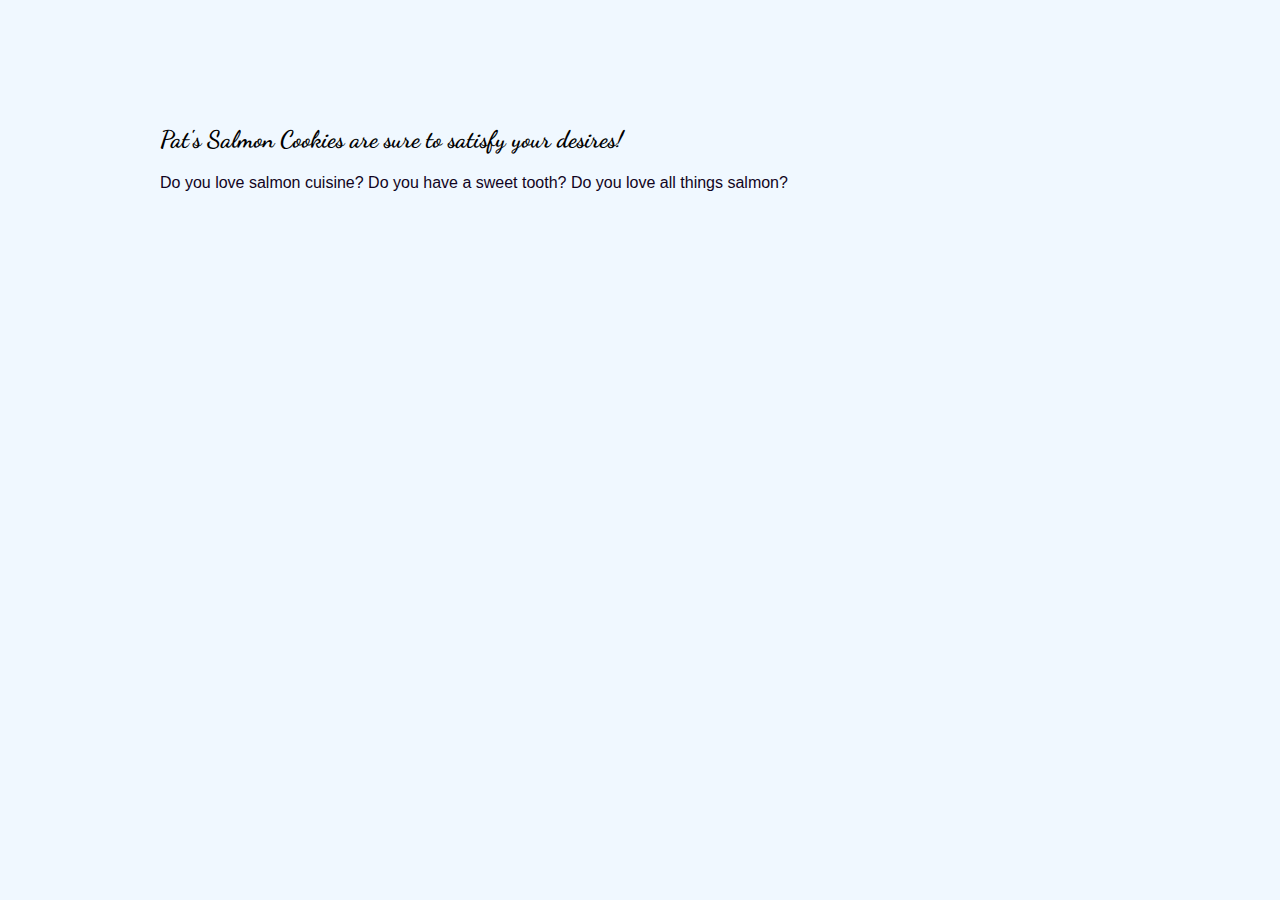
==== index.html @ 8389fa46 "fixed all suggestions from lab one, cleaned up code, added css to table - lab07 complete" ====
<!DOCTYPE html>
<html>
<head>
  <meta charset="utf-8">
  <title>Salmon Cookies</title>
  <meta name="viewport" content="width=device-width, initial-scale=1">
  <link rel="stylesheet" type="text/css" media="screen" href="./css/style.css">
</head>
<body>
  <header>
    <h2>Pat's Salmon Cookies are sure to satisfy your desires!</h2>
  </header>
  <main>
    <div class="text">
      <p>Do you love salmon cuisine? Do you have a sweet tooth? Do you love all things salmon?</p>
    </div>
  </main>
  <script src="./js/app.js"></script>
</body>
</html>
---- css/style.css ----
@import url('https://fonts.googleapis.com/css?family=Dancing+Script|Noto+Sans|Roboto+Slab');

.red {
  color: darkred;
  font-style: italic;
}

.highlights {
  color: rgb(7, 63, 7);
  font-weight: bold; 
  font-family: 'Noto Sans', 'Roboto Slab', serif;
}

.data {
  font-family: Arial, Helvetica, Verdana;
  color: rgb(60, 8, 102);
  font-size: 18px;
}

.text {
  color: darkblue;
  font-display: Georgia, Times;
}

.lined {
  text-decoration: underline;
}

.main {
  font-size: 50px;
}

body {
  margin: 125px 160px;
  background-color: aliceblue;
}

h1 {
  font-family: 'Germania One', cursive;
}

h2 {
  font-family: 'Dancing Script', cursive;
}

h3 {
  font-style: italic;
}

ul, h3, div, ol, p {
  font-family: 'PT Sans', sans-serif;
  font-size: 16px;
  color: rgb(17, 4, 34);
}

table, th, td {
  border: 1px dashed black;
}

th, td {
  padding: 5px 7px;
}

footer {
  font-family: 'Cedarville Cursive', cursive;
}
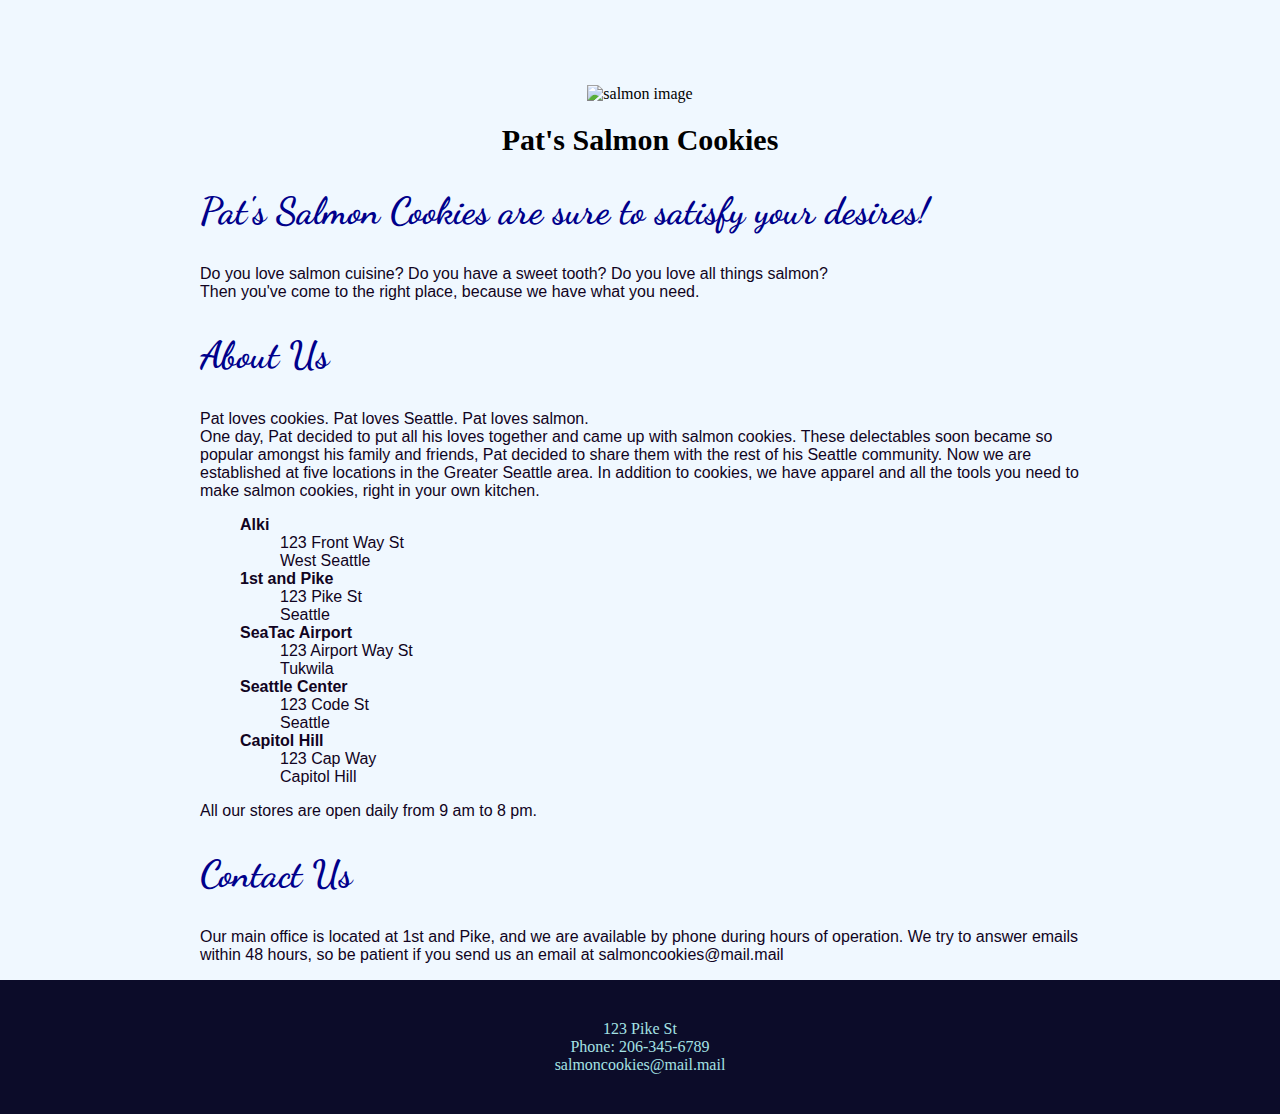
==== commit bea5b1ef: "modified css, added content to main page" ====
--- a/index.html
+++ b/index.html
@@ -8,13 +8,56 @@
 </head>
 <body>
   <header>
-    <h2>Pat's Salmon Cookies are sure to satisfy your desires!</h2>
+    <nav>
+      <img src="images/salmon.png" alt="salmon image" />
+      <h1>Pat's Salmon Cookies</h2>
+    </nav>
   </header>
-  <main>
+  <section>
     <div class="text">
-      <p>Do you love salmon cuisine? Do you have a sweet tooth? Do you love all things salmon?</p>
+      <h2>Pat's Salmon Cookies are sure to satisfy your desires!</h2>
+      <p>Do you love salmon cuisine? Do you have a sweet tooth? Do you love all things salmon?<br />Then you've come to the right place, because we have what you need.</p>
+    
+      <article>
+        <h2>About Us</h2>
+        <p>
+          Pat loves cookies. Pat loves Seattle. Pat loves salmon.<br /> One day, Pat decided to put all his loves together and came up with salmon cookies. These delectables soon became so popular amongst his family and friends, Pat decided to share them with the rest of his Seattle community. Now we are established at five locations in the Greater Seattle area. In addition to cookies, we have apparel and all the tools you need to make salmon cookies, right in your own kitchen.
+        </p>
+        <ul>
+        <li class="bold">Alki</li>
+          <ul>
+            <li>123 Front Way St</li>
+            <li>West Seattle</li>
+          </ul>
+        <li class="bold">1st and Pike</li>
+        <ul>
+          <li>123 Pike St</li>
+          <li>Seattle</li>
+        </ul>
+        <li class="bold">SeaTac Airport</li>
+        <ul>
+          <li>123 Airport Way St</li>
+          <li>Tukwila</li>
+        </ul>
+        <li class="bold">Seattle Center</li>
+        <ul>
+          <li>123 Code St</li>
+          <li>Seattle</li>
+        </ul>
+        <li class="bold">Capitol Hill</li>
+        <ul>
+          <li>123 Cap Way</li>
+          <li>Capitol Hill</li>
+        </ul>                            
+      </ul>
+      <p>All our stores are open daily from 9 am to 8 pm.</p>
+      <section class="contact">
+        <h2>Contact Us</h2>
+        <p> Our main office is located at 1st and Pike, and we are available by phone during hours of operation. We try to answer emails within 48 hours, so be patient if you send us an email at salmoncookies@mail.mail</p>
+      </section>
+      </article>
     </div>
-  </main>
-  <script src="./js/app.js"></script>
+  </section>
+  <footer>123 Pike St<br />Phone: 206-345-6789<br />salmoncookies@mail.mail</footer>
 </body>
 </html>--- a/css/style.css
+++ b/css/style.css
@@ -20,6 +20,8 @@
 .text {
   color: darkblue;
   font-display: Georgia, Times;
+  margin: 0 auto;
+  font-size: 25px;
 }
 
 .lined {
@@ -28,15 +30,26 @@
 
 .main {
   font-size: 50px;
+  margin: 0 50px;
+}
+
+.bold {
+  font-weight: 700;
 }
 
 body {
-  margin: 125px 160px;
+  display: block;
+  margin: 85px auto 0 auto;
   background-color: aliceblue;
+}
+
+fieldset {
+  margin: 20px 50px;
 }
 
 h1 {
   font-family: 'Germania One', cursive;
+  font-size: 30px;
 }
 
 h2 {
@@ -47,7 +60,27 @@
   font-style: italic;
 }
 
-ul, h3, div, ol, p {
+button {
+  margin: 15px 40%;
+  width: 250px;
+  border-radius: 5px;
+  padding: 10px;
+  background-color: greenyellow;
+  float: right;
+  font-weight: 700;
+}
+
+input {
+  padding: 5px;
+  width: 190px;
+  font-size: 16px;
+}
+
+label {
+  margin: 5px;
+}
+
+ul, h3, div, ol, p, fieldset, button {
   font-family: 'PT Sans', sans-serif;
   font-size: 16px;
   color: rgb(17, 4, 34);
@@ -55,6 +88,7 @@
 
 table, th, td {
   border: 1px dashed black;
+  margin: 25px auto;
 }
 
 th, td {
@@ -63,4 +97,31 @@
 
 footer {
   font-family: 'Cedarville Cursive', cursive;
+}
+
+nav {
+  text-align: center;
+}
+
+nav img {
+  width: 25%;
+}
+
+li {
+  list-style-type: none;
+}
+
+section {
+  margin: 0 200px;
+}
+
+.contact {
+  margin: 0; 
+}
+
+footer {
+  background-color: rgb(12, 12, 41);
+  color: rgb(165, 226, 228);
+  text-align: center;
+  padding: 40px;
 }